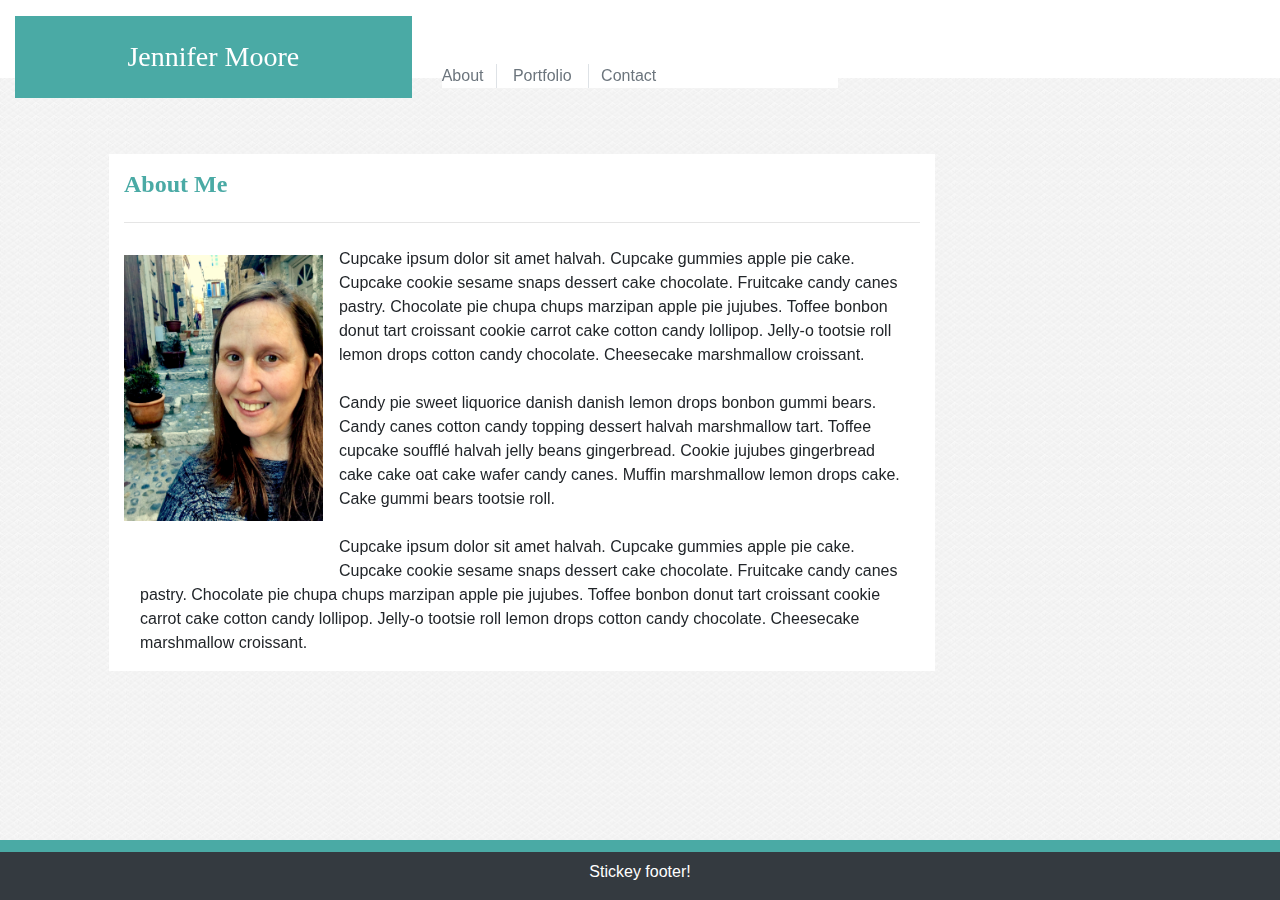
==== index.html @ 9788bf4e "working on navbar" ====
<!doctype html>
<html lang="en">

<head>
  <title>Bootstrap-Portfolio</title>

  <!-- Required meta tags -->
  <meta charset="utf-8">
  <meta name="viewport" content="width=device-width, initial-scale=1, shrink-to-fit=no">

  <!-- Bootstrap CSS -->
  <link rel="stylesheet" href="https://maxcdn.bootstrapcdn.com/bootstrap/4.3.1/css/bootstrap.min.css">
  <script src="https://ajax.googleapis.com/ajax/libs/jquery/3.3.1/jquery.min.js"></script>
  <script src="https://cdnjs.cloudflare.com/ajax/libs/popper.js/1.14.7/umd/popper.min.js"></script>
  <script src="https://maxcdn.bootstrapcdn.com/bootstrap/4.3.1/js/bootstrap.min.js"></script>
  <link rel="stylesheet" type="text/css" href="assets/css/stylesheet.css">

</head>

<body>

  <div class="bg" id="bg"></div>

  <div class="container-fluid justify-content-between">
      <nav class="navbar navbar-fixed-top"></nav>
      <div class="row">
          <div class="col-4">
              <nav class="navbar-brand-2 navbar-right h3 p-4 text-white text-center" style="font-family:Georgia; background-color:#4aaaa5;">Jennifer Moore</nav>
          </div>
          <div class="col-4">
              <ul class="list-inline bg-white ml-auto">
                  <a href="index.html" class="text-muted" id="l1"><li class="list-inline-item mr-2 mt-5">About</li></a>
                  <a href="portfolio.html" class="text-muted" id="l2"><li class="list-inline-item border-right border-left mr-2 mt-5 px-3"> Portfolio</li></a>
                  <a href="contact.html" class="text-muted" id="l3"><li class="list-inline-item mr-3 mt-5" href="contact.html">Contact</li></a>
              </ul>
          </div>
        </div>
      </div>
    </div>
      

  <br>
  <br>

  <div class="container">
    <div class="row ml-4">
      <div class="col-9 bg-white">
        <h4 class="font-weight-bold pt-3" style="font-family:Georgia; color:#4aaaa5">About Me</h4>
      </div>
    </div>
    <div class="row pb-4 ml-4">
      <div class="col-9 bg-white">
        <hr>
        <div>
          <img class=" float-sm-left pb-5 mr-3 mt-3 img-fluid max-width:50%; height: auto;" src="assets/images/jmoore.JPG"
            width=25% height=auto alt="Jennifer"></img>
          <p class="position-relative pt-2 mx-3">Cupcake ipsum dolor sit amet halvah. Cupcake gummies apple pie cake.
            Cupcake cookie
            sesame
            snaps dessert cake
            chocolate. Fruitcake candy canes pastry. Chocolate pie chupa chups marzipan apple pie jujubes. Toffee
            bonbon
            donut tart croissant cookie carrot cake cotton candy lollipop. Jelly-o tootsie roll lemon drops cotton
            candy
            chocolate. Cheesecake marshmallow croissant. </p>
          <p class="pt-2 mx-3">Candy pie sweet liquorice danish danish lemon drops bonbon gummi
            bears. Candy canes cotton candy topping dessert halvah marshmallow tart. Toffee cupcake soufflé halvah
            jelly
            beans gingerbread. Cookie jujubes gingerbread cake cake oat cake wafer candy canes. Muffin marshmallow
            lemon
            drops cake. Cake gummi bears tootsie roll.</p>
          <p class="pt-2 mx-3">Cupcake ipsum dolor sit amet halvah. Cupcake gummies apple pie cake. Cupcake cookie
            sesame
            snaps dessert cake
            chocolate. Fruitcake candy canes pastry. Chocolate pie chupa chups marzipan apple pie jujubes. Toffee
            bonbon
            donut tart croissant cookie carrot cake cotton candy lollipop. Jelly-o tootsie roll lemon drops cotton
            candy
            chocolate. Cheesecake marshmallow croissant.</p>
        </div>
      </div>
    </div>
  </div>

  <footer class="footer fixed-bottom bg-dark" id="footer1">
    <div class="container">
      <p class="text-white text-center mt-2">Stickey footer!</p>
    </div>
  </footer>

</body>

</html>
---- assets/css/stylesheet.css ----
#bg {
    background-image: url(../images/background.png);
    background-repeat: space;
    width: 100%;
    min-height: 100%;
    position: fixed;
    top: 78px;
    z-index: -1;;
}

#footer1 {
    border-style: solid;
    border-width: 12px 0px 0px 0px !important;
    border-color: #4aaaa5 !important;
}

#btn1 {
    background-color: #4aaaa5;
}

#contact {
    color: #4aaaa5 !important;
}
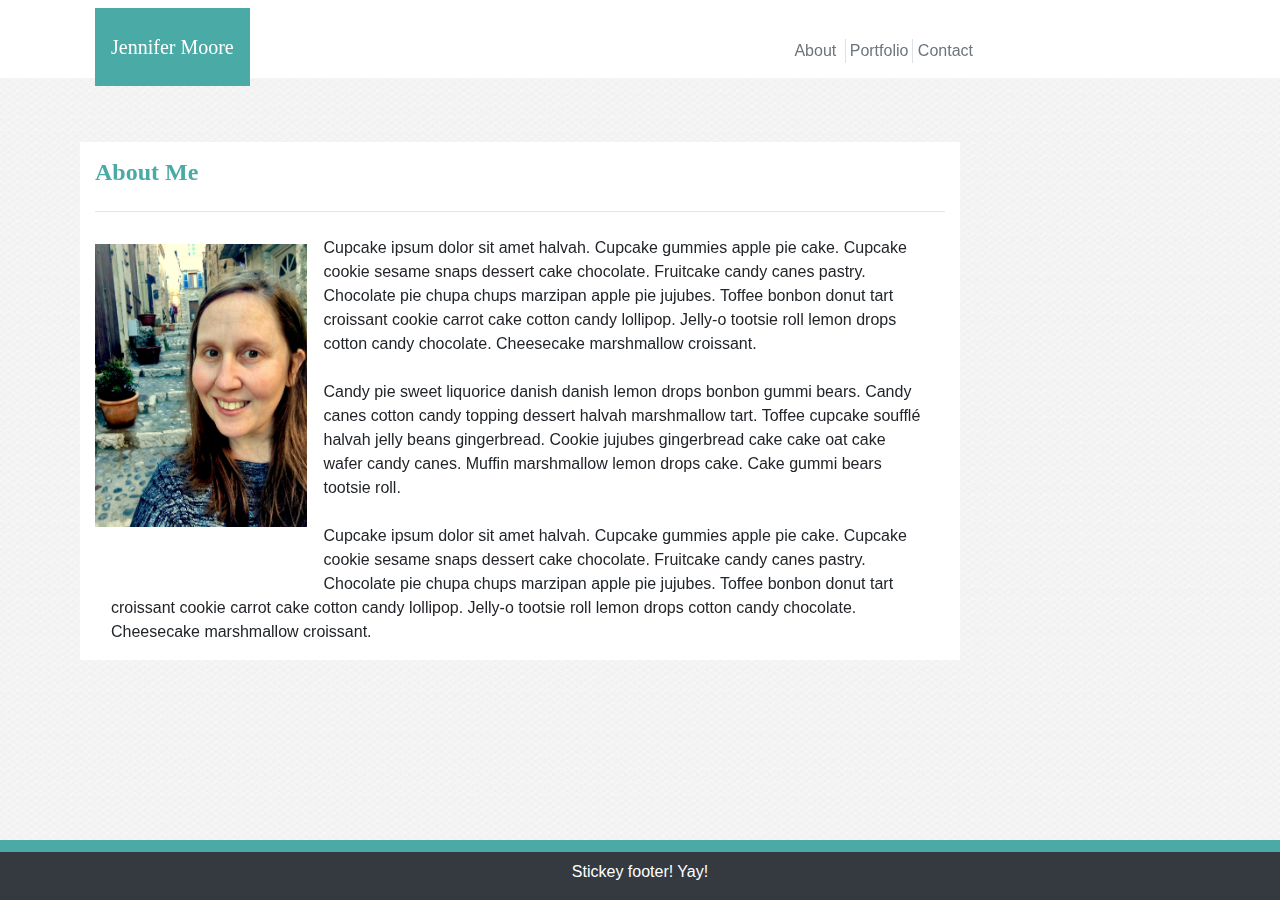
==== commit 4812062e: "navbar changes" ====
--- a/index.html
+++ b/index.html
@@ -17,39 +17,34 @@
 
 </head>
 
-<body>
+<body style="max-width: 960px">
 
   <div class="bg" id="bg"></div>
 
-  <div class="container-fluid justify-content-between">
-      <nav class="navbar navbar-fixed-top"></nav>
-      <div class="row">
-          <div class="col-4">
-              <nav class="navbar-brand-2 navbar-right h3 p-4 text-white text-center" style="font-family:Georgia; background-color:#4aaaa5;">Jennifer Moore</nav>
-          </div>
-          <div class="col-4">
-              <ul class="list-inline bg-white ml-auto">
-                  <a href="index.html" class="text-muted" id="l1"><li class="list-inline-item mr-2 mt-5">About</li></a>
-                  <a href="portfolio.html" class="text-muted" id="l2"><li class="list-inline-item border-right border-left mr-2 mt-5 px-3"> Portfolio</li></a>
-                  <a href="contact.html" class="text-muted" id="l3"><li class="list-inline-item mr-3 mt-5" href="contact.html">Contact</li></a>
+  <div class="container ml-5">
+      <nav class="navbar navbar-fixed-top ml-3">
+        <nav class="navbar-brand text-white text-center px-3 py-4" style="font-family:Georgia; background-color:#4aaaa5;">Jennifer Moore</nav>
+              <ul class="list-inline bg-white">
+                  <a href="index.html" class="text-muted" id="l1"><li class="list-inline-item mr-1 mt-4">About</li></a>
+                  <a href="portfolio.html" class="text-muted" id="l2"><li class="list-inline-item border-right border-left mt-4 px-1"> Portfolio</li></a>
+                  <a href="contact.html" class="text-muted" id="l3"><li class="list-inline-item mr-1 mt-4" href="contact.html">Contact</li></a>
               </ul>
-          </div>
         </div>
       </div>
+    </nav>
     </div>
       
-
   <br>
   <br>
 
-  <div class="container">
-    <div class="row ml-4">
-      <div class="col-9 bg-white">
+  <div class="container-fluid">
+    <div class="row">
+      <div class="col-11 bg-white offset-1">
         <h4 class="font-weight-bold pt-3" style="font-family:Georgia; color:#4aaaa5">About Me</h4>
       </div>
     </div>
-    <div class="row pb-4 ml-4">
-      <div class="col-9 bg-white">
+    <div class="row pb-4">
+      <div class="col-11 bg-white offset-1">
         <hr>
         <div>
           <img class=" float-sm-left pb-5 mr-3 mt-3 img-fluid max-width:50%; height: auto;" src="assets/images/jmoore.JPG"
@@ -84,7 +79,7 @@
 
   <footer class="footer fixed-bottom bg-dark" id="footer1">
     <div class="container">
-      <p class="text-white text-center mt-2">Stickey footer!</p>
+      <p class="text-white text-center mt-2">Stickey footer! Yay!</p>
     </div>
   </footer>
 
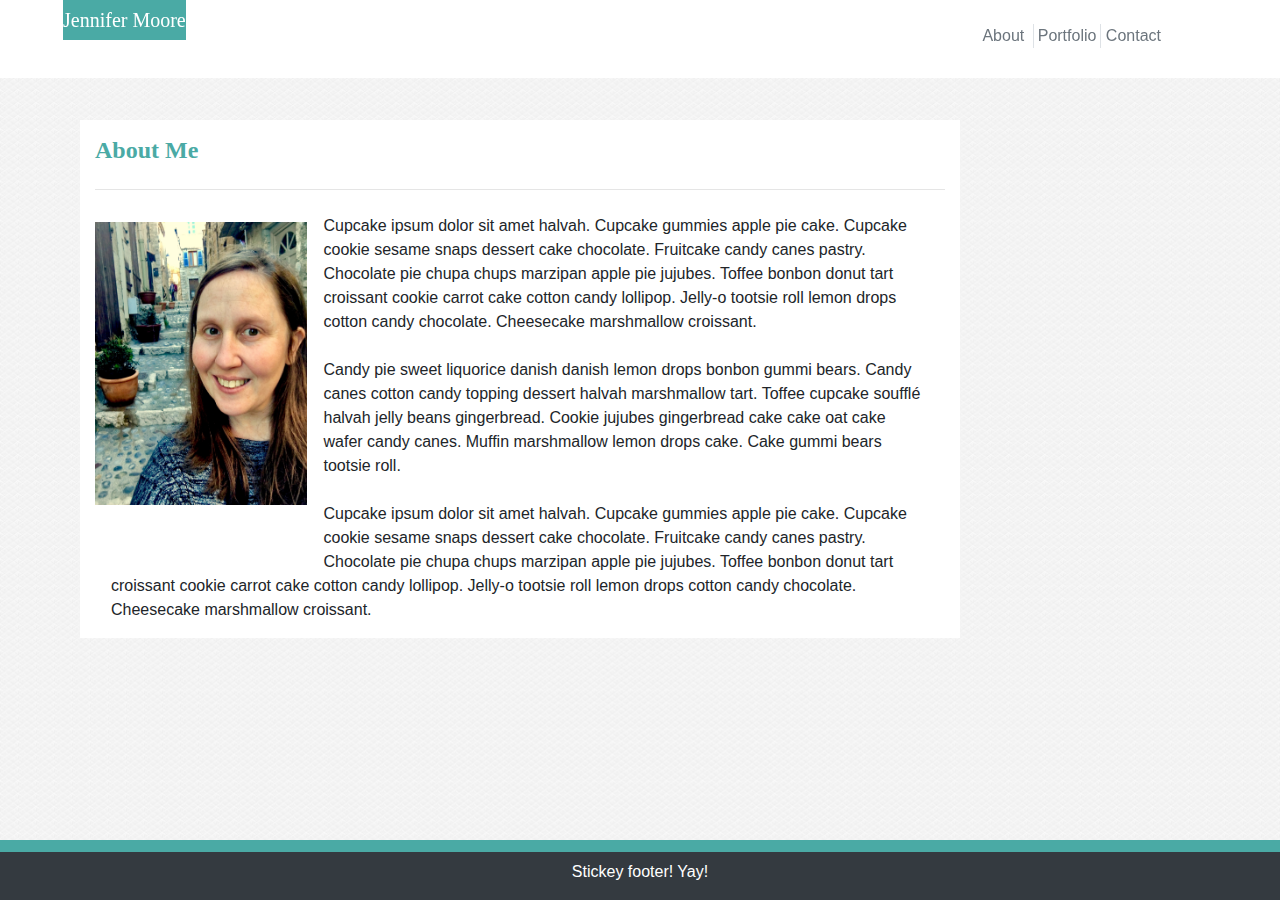
==== commit 0a017427: "closer on navbar" ====
--- a/index.html
+++ b/index.html
@@ -21,23 +21,23 @@
 
   <div class="bg" id="bg"></div>
 
-  <div class="container ml-5">
-      <nav class="navbar navbar-fixed-top ml-3">
-        <nav class="navbar-brand text-white text-center px-3 py-4" style="font-family:Georgia; background-color:#4aaaa5;">Jennifer Moore</nav>
-              <ul class="list-inline bg-white">
+  <div class="container ml-5 fixed-top">
+      <nav class="nav navbar-nav navbar-fixed-top ml-2" style="width:33%"></nav>
+        <nav class="navbar-brand text-white text-center" style="font-family:Georgia; background-color:#4aaaa5;">Jennifer Moore</nav>
+              <ul class="list-inline bg-white mr-2 float-right">
                   <a href="index.html" class="text-muted" id="l1"><li class="list-inline-item mr-1 mt-4">About</li></a>
                   <a href="portfolio.html" class="text-muted" id="l2"><li class="list-inline-item border-right border-left mt-4 px-1"> Portfolio</li></a>
                   <a href="contact.html" class="text-muted" id="l3"><li class="list-inline-item mr-1 mt-4" href="contact.html">Contact</li></a>
               </ul>
         </div>
       </div>
-    </nav>
     </div>
       
   <br>
   <br>
+  <br>
 
-  <div class="container-fluid">
+  <div class="container-fluid mt-5">
     <div class="row">
       <div class="col-11 bg-white offset-1">
         <h4 class="font-weight-bold pt-3" style="font-family:Georgia; color:#4aaaa5">About Me</h4>
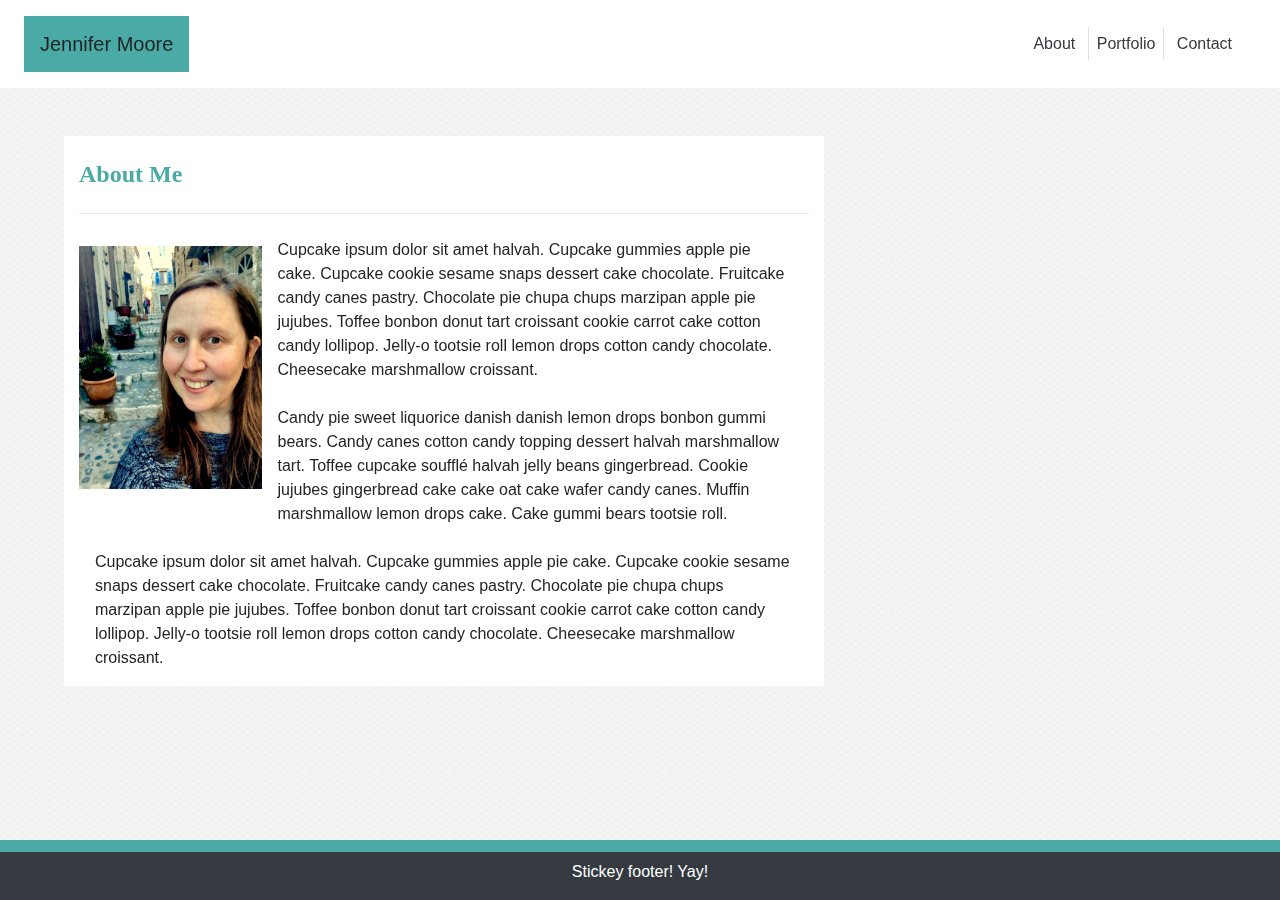
==== commit 818e6d64: "nearly fixed nav bar" ====
--- a/index.html
+++ b/index.html
@@ -17,34 +17,28 @@
 
 </head>
 
-<body style="max-width: 960px">
+<body>
 
   <div class="bg" id="bg"></div>
 
-  <div class="container ml-5 fixed-top">
-      <nav class="nav navbar-nav navbar-fixed-top ml-2" style="width:33%"></nav>
-        <nav class="navbar-brand text-white text-center" style="font-family:Georgia; background-color:#4aaaa5;">Jennifer Moore</nav>
-              <ul class="list-inline bg-white mr-2 float-right">
-                  <a href="index.html" class="text-muted" id="l1"><li class="list-inline-item mr-1 mt-4">About</li></a>
-                  <a href="portfolio.html" class="text-muted" id="l2"><li class="list-inline-item border-right border-left mt-4 px-1"> Portfolio</li></a>
-                  <a href="contact.html" class="text-muted" id="l3"><li class="list-inline-item mr-1 mt-4" href="contact.html">Contact</li></a>
-              </ul>
-        </div>
-      </div>
-    </div>
-      
-  <br>
-  <br>
-  <br>
+  <div class="d-flex flex-column flex-md-row align-items-center p-3 px-md-4 mb-3 bg-white">
+    <h5 class="my-0 mr-md-auto font-weight-normal p-3" style="background:#4aaaa5;">Jennifer Moore</h5>
+    <nav class="my-3 my-md-0 mr-md-3">
+      <a class="p-2 text-dark" href="#">About</a>
+      <a class="p-2 text-dark border-left border-right border-left-color: gray" href="#">Portfolio</a>
+      <a class="p-2 text-dark" href="#">Contact</a>
+    </nav>
+  </div>
 
-  <div class="container-fluid mt-5">
+
+  <div class="container mt-5 ml-5">
     <div class="row">
-      <div class="col-11 bg-white offset-1">
-        <h4 class="font-weight-bold pt-3" style="font-family:Georgia; color:#4aaaa5">About Me</h4>
+      <div class="col-md-8 col-sm-4 bg-white ml-3">
+        <h4 class="font-weight-bold pt-4" style="font-family:Georgia; color:#4aaaa5">About Me</h4>
       </div>
     </div>
     <div class="row pb-4">
-      <div class="col-11 bg-white offset-1">
+      <div class="col-md-8 bg-white ml-3">
         <hr>
         <div>
           <img class=" float-sm-left pb-5 mr-3 mt-3 img-fluid max-width:50%; height: auto;" src="assets/images/jmoore.JPG"
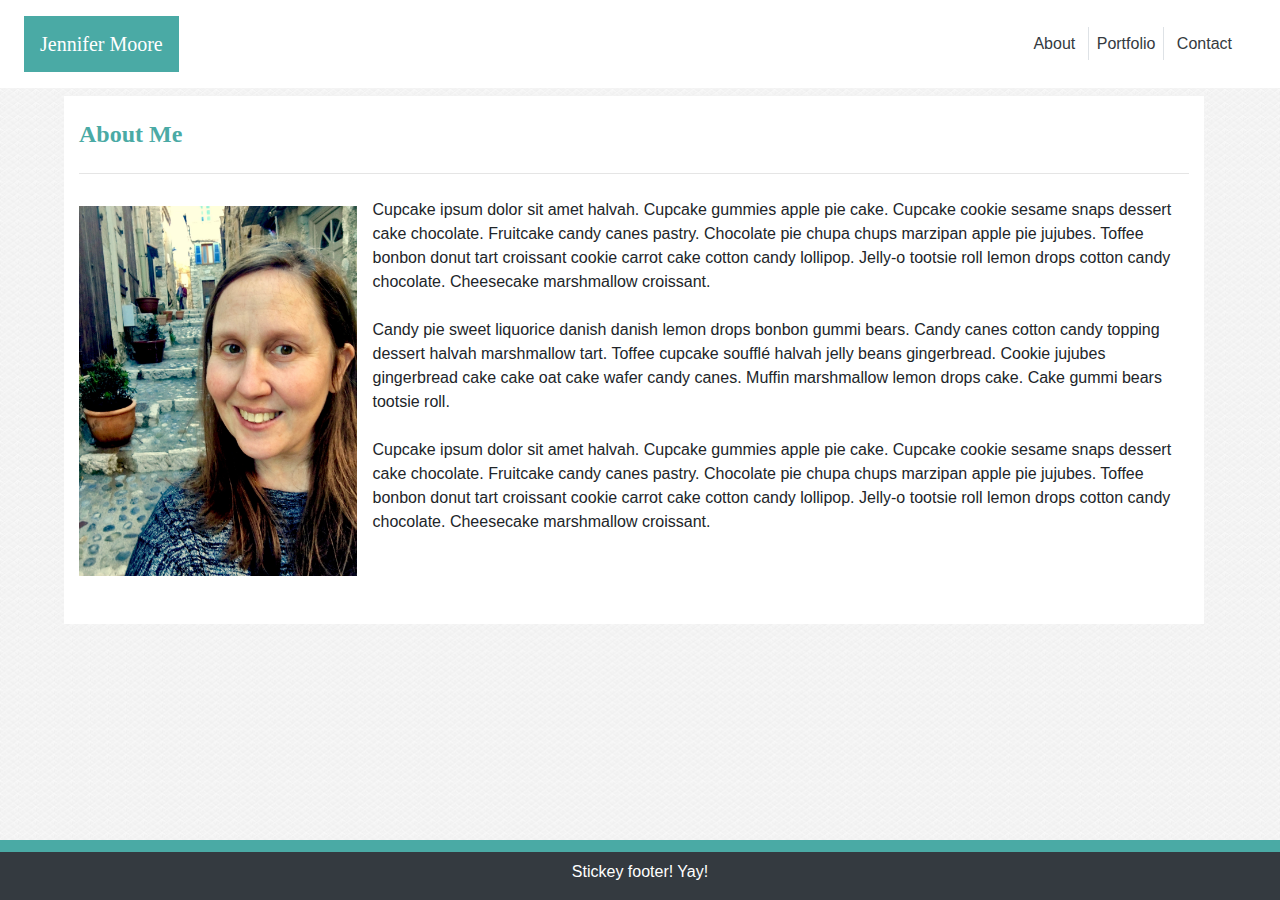
==== commit a611935b: "changes" ====
--- a/index.html
+++ b/index.html
@@ -21,24 +21,27 @@
 
   <div class="bg" id="bg"></div>
 
-  <div class="d-flex flex-column flex-md-row align-items-center p-3 px-md-4 mb-3 bg-white">
-    <h5 class="my-0 mr-md-auto font-weight-normal p-3" style="background:#4aaaa5;">Jennifer Moore</h5>
+  <div class="d-flex flex-column flex-md-row align-items-center p-3 px-md-4 mb-3 bg-white fixed-top">
+    <h5 class="my-0 mr-md-auto font-weight-normal p-3 text-white" style="background:#4aaaa5; font-family: Georgia, 'Times New Roman', Times, serif">Jennifer Moore</h5>
     <nav class="my-3 my-md-0 mr-md-3">
       <a class="p-2 text-dark" href="#">About</a>
-      <a class="p-2 text-dark border-left border-right border-left-color: gray" href="#">Portfolio</a>
+      <a class="p-2 text-dark border-left border-right" href="#">Portfolio</a>
       <a class="p-2 text-dark" href="#">Contact</a>
     </nav>
   </div>
 
+  <br>
+  <br>
+  
 
-  <div class="container mt-5 ml-5">
+  <div class="container container-responsive mt-5 ml-md-5">
     <div class="row">
-      <div class="col-md-8 col-sm-4 bg-white ml-3">
+      <div class="col bg-white col-lg-12 col-md-12 col-sm-12 ml-md-3">
         <h4 class="font-weight-bold pt-4" style="font-family:Georgia; color:#4aaaa5">About Me</h4>
       </div>
     </div>
     <div class="row pb-4">
-      <div class="col-md-8 bg-white ml-3">
+      <div class="col bg-white col-lg-12 col-md-12 col-sm-12 ml-md-3">
         <hr>
         <div>
           <img class=" float-sm-left pb-5 mr-3 mt-3 img-fluid max-width:50%; height: auto;" src="assets/images/jmoore.JPG"
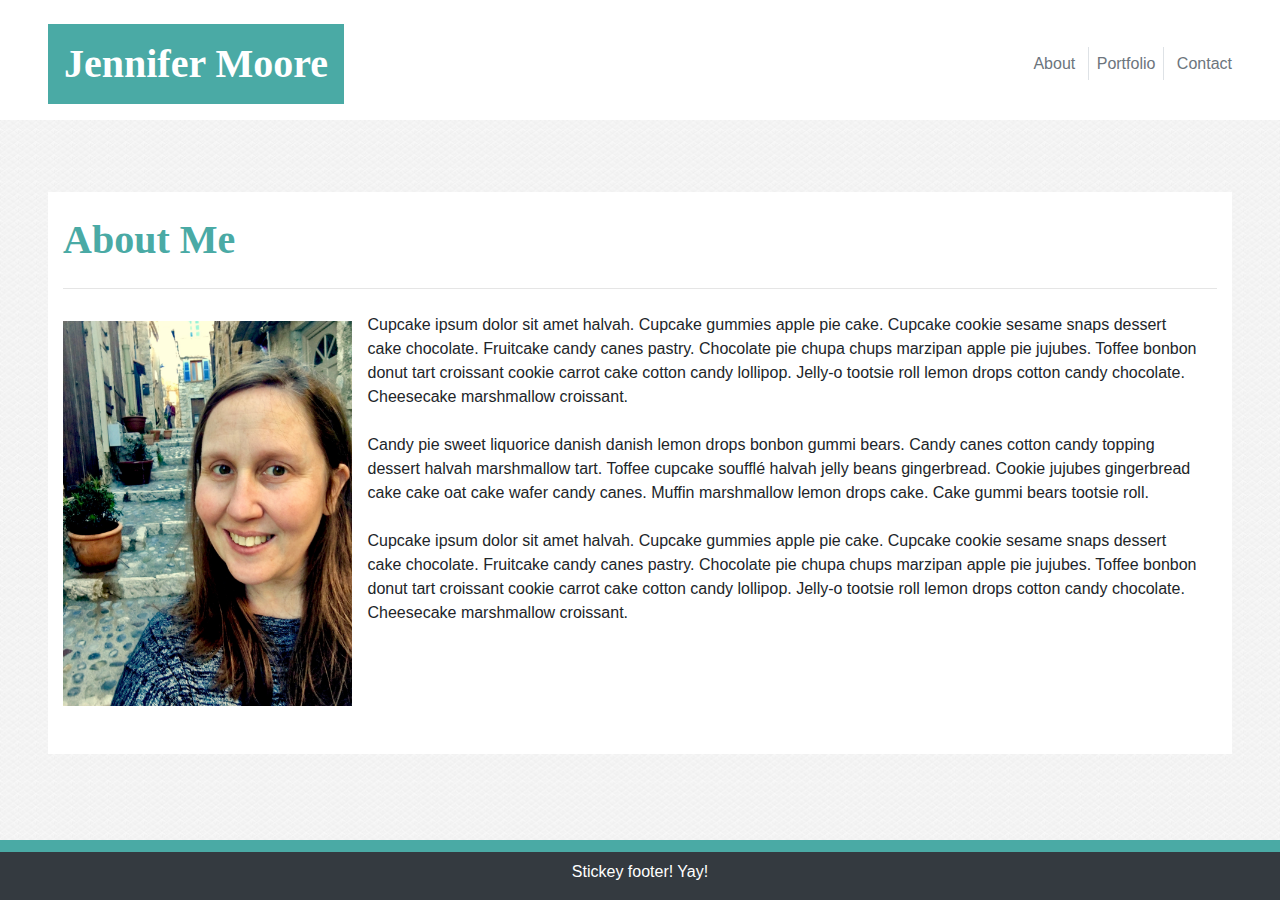
==== commit 1cb0df33: "first part finished" ====
--- a/index.html
+++ b/index.html
@@ -9,39 +9,47 @@
   <meta name="viewport" content="width=device-width, initial-scale=1, shrink-to-fit=no">
 
   <!-- Bootstrap CSS -->
-  <link rel="stylesheet" href="https://maxcdn.bootstrapcdn.com/bootstrap/4.3.1/css/bootstrap.min.css">
-  <script src="https://ajax.googleapis.com/ajax/libs/jquery/3.3.1/jquery.min.js"></script>
-  <script src="https://cdnjs.cloudflare.com/ajax/libs/popper.js/1.14.7/umd/popper.min.js"></script>
-  <script src="https://maxcdn.bootstrapcdn.com/bootstrap/4.3.1/js/bootstrap.min.js"></script>
+  <link rel="stylesheet" href="https://stackpath.bootstrapcdn.com/bootstrap/4.3.1/css/bootstrap.min.css"
+  integrity="sha384-ggOyR0iXCbMQv3Xipma34MD+dH/1fQ784/j6cY/iJTQUOhcWr7x9JvoRxT2MZw1T" crossorigin="anonymous">
+  <link rel="stylesheet" href="https://use.fontawesome.com/releases/v5.7.2/css/all.css"
+  integrity="sha384-fnmOCqbTlWIlj8LyTjo7mOUStjsKC4pOpQbqyi7RrhN7udi9RwhKkMHpvLbHG9Sr" crossorigin="anonymous">
   <link rel="stylesheet" type="text/css" href="assets/css/stylesheet.css">
 
+<title>Bootstrap Portfolio2</title>
+  
 </head>
 
 <body>
 
+  <container>
+
   <div class="bg" id="bg"></div>
 
-  <div class="d-flex flex-column flex-md-row align-items-center p-3 px-md-4 mb-3 bg-white fixed-top">
-    <h5 class="my-0 mr-md-auto font-weight-normal p-3 text-white" style="background:#4aaaa5; font-family: Georgia, 'Times New Roman', Times, serif">Jennifer Moore</h5>
+  <div class="d-flex flex-column flex-md-row align-items-center p-3 px-md-4 mt-2 bg-white fixed-top">
+    <h5 class="h1 ml-lg-4 ml-md-4 my-0 mr-md-auto font-weight-bold p-3 text-white" style="background:#4aaaa5; font-family: Georgia, 'Times New Roman', Times, serif">Jennifer Moore</h5>
     <nav class="my-3 my-md-0 mr-md-3">
-      <a class="p-2 text-dark" href="#">About</a>
-      <a class="p-2 text-dark border-left border-right" href="#">Portfolio</a>
-      <a class="p-2 text-dark" href="#">Contact</a>
+      <a class="p-2 text-secondary" href="#">About</a>
+      <a class="p-2 text-secondary border-left border-right" href="#">Portfolio</a>
+      <a class="p-2 text-secondary" href="#">Contact</a>
     </nav>
   </div>
 
   <br>
   <br>
+  <br>
+  <br>
+  <br>
+  <br>
   
 
-  <div class="container container-responsive mt-5 ml-md-5">
+  <div class="container-fluid position-static mt-5">
     <div class="row">
-      <div class="col bg-white col-lg-12 col-md-12 col-sm-12 ml-md-3">
-        <h4 class="font-weight-bold pt-4" style="font-family:Georgia; color:#4aaaa5">About Me</h4>
+      <div class="col bg-white mx-lg-5 mx-md-5">
+        <h1 class="h1 font-weight-bold pt-4" style="font-family:Georgia; color:#4aaaa5">About Me</h1>
       </div>
     </div>
-    <div class="row pb-4">
-      <div class="col bg-white col-lg-12 col-md-12 col-sm-12 ml-md-3">
+    <div class="row">
+      <div class="col bg-white mx-lg-5 mx-md-5">
         <hr>
         <div>
           <img class=" float-sm-left pb-5 mr-3 mt-3 img-fluid max-width:50%; height: auto;" src="assets/images/jmoore.JPG"
@@ -80,6 +88,8 @@
     </div>
   </footer>
 
+  </container>
+
 </body>
 
 </html>--- a/assets/css/stylesheet.css
+++ b/assets/css/stylesheet.css
@@ -22,4 +22,14 @@
     color: #4aaaa5 !important;
 }
 
+#card-footer {
+    background-color: #4aaaa5;
+}
 
+#cardfootertext {
+    text-align: center !important;
+}
+
+#card-outline {
+    border: white;
+}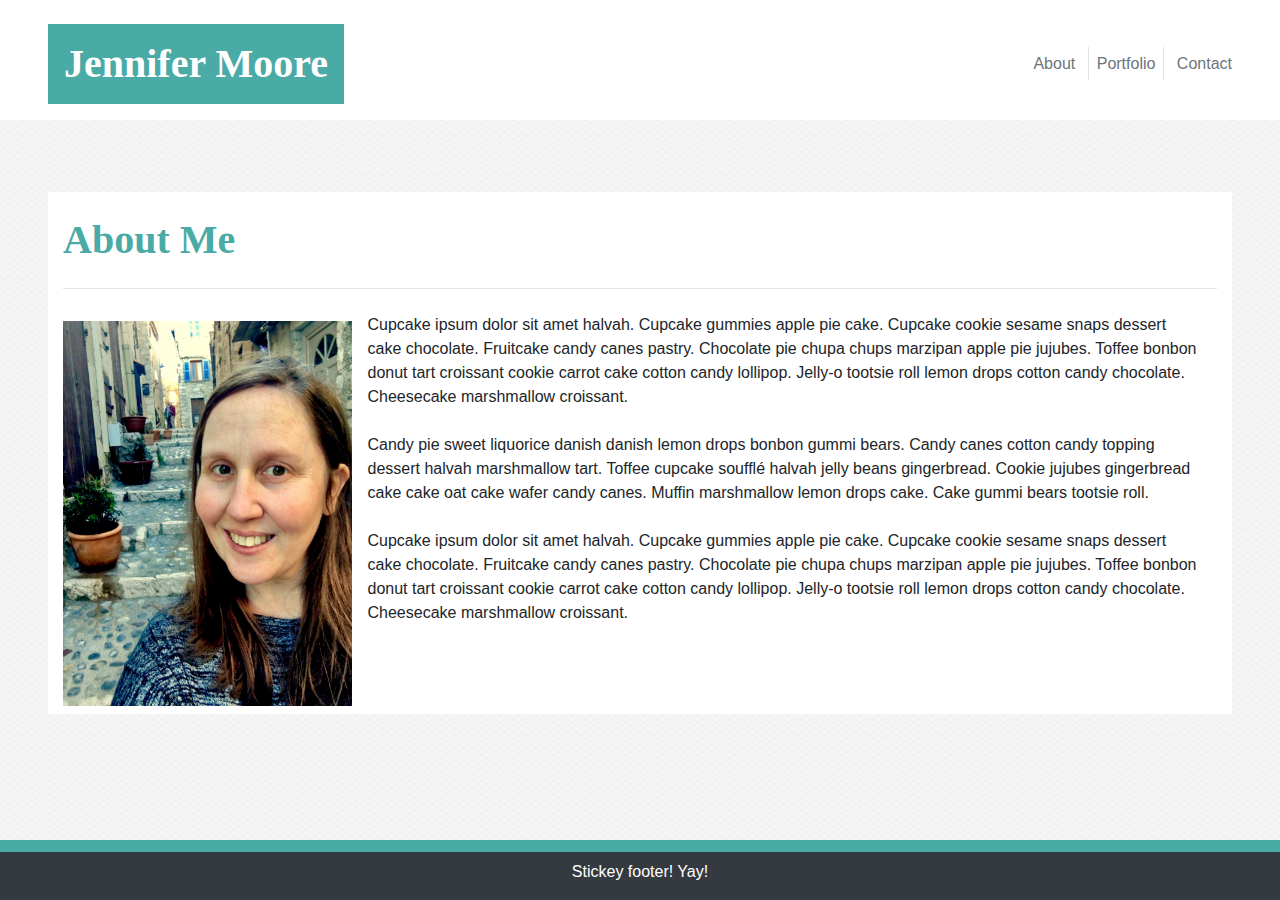
==== commit 9f61d82d: "final final" ====
--- a/index.html
+++ b/index.html
@@ -13,6 +13,7 @@
   integrity="sha384-ggOyR0iXCbMQv3Xipma34MD+dH/1fQ784/j6cY/iJTQUOhcWr7x9JvoRxT2MZw1T" crossorigin="anonymous">
   <link rel="stylesheet" href="https://use.fontawesome.com/releases/v5.7.2/css/all.css"
   integrity="sha384-fnmOCqbTlWIlj8LyTjo7mOUStjsKC4pOpQbqyi7RrhN7udi9RwhKkMHpvLbHG9Sr" crossorigin="anonymous">
+  <link rel="stylesheet" href="https://maxcdn.bootstrapcdn.com/font-awesome/4.5.0/css/font-awesome.min.css" integrity="sha384-XdYbMnZ/QjLh6iI4ogqCTaIjrFk87ip+ekIjefZch0Y+PvJ8CDYtEs1ipDmPorQ+" crossorigin="anonymous">
   <link rel="stylesheet" type="text/css" href="assets/css/stylesheet.css">
 
 <title>Bootstrap Portfolio2</title>
@@ -52,7 +53,7 @@
       <div class="col bg-white mx-lg-5 mx-md-5">
         <hr>
         <div>
-          <img class=" float-sm-left pb-5 mr-3 mt-3 img-fluid max-width:50%; height: auto;" src="assets/images/jmoore.JPG"
+          <img class="img-responsive float-left pb-2 mr-3 mt-3 img-fluid smaller-image" src="assets/images/jmoore.JPG"
             width=25% height=auto alt="Jennifer"></img>
           <p class="position-relative pt-2 mx-3">Cupcake ipsum dolor sit amet halvah. Cupcake gummies apple pie cake.
             Cupcake cookie
